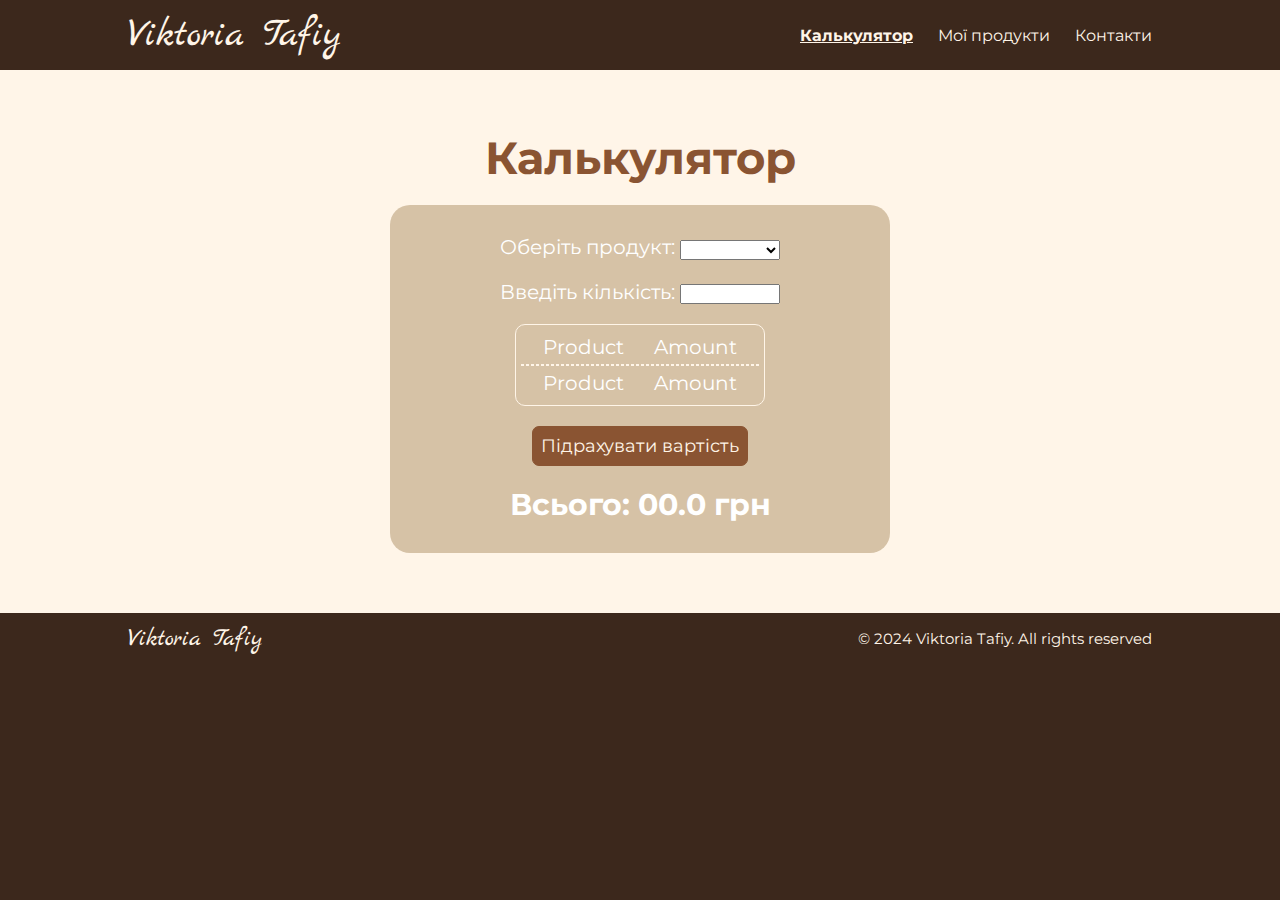
==== index.html @ bf090b81 "0.7" ====
<!DOCTYPE html>
<html lang="uk">

<head>
    <meta charset="UTF-8">
    <meta http-equiv="X-UA-Compatible" content="IE=edge">
    <meta name="viewport" content="width=device-width, initial-scale=1.0">
    <link rel="shortcut icon" type="image/x-icon" href="./assets/svg/cake-icon.svg" />
    <link rel="stylesheet" href="./assets/fonts/font.css">
    <link rel="stylesheet" href="./assets/css/media.css">
    <link rel="stylesheet" href="./assets/css/index.css">
    <title>Cake Calculator</title>
</head>

<!-- Style a from button -->

<body>
    <header class="header">
        <div class="container">
            <a class="header__logo" href="./index.html">Viktoria Tafiy</a>
            <nav class="nav">
                <a class="nav__item nav__active" href="./index.html">Калькулятор</a>
                <a class="nav__item" href="./pages/products.html">Мої продукти</a>
                <a class="nav__item" href="./pages/contacts.html">Контакти</a>
            </nav>
        </div>
    </header>
    <section class="calculator">
        <div class="container">
            <h1>Калькулятор</h1>
            <div class="calculator__form__wrapper">
                <form class="calculator__form">
                    <label>
                        <span>Оберіть продукт:</span>
                        <select></select>
                    </label>
                    <label>
                        Введіть кількість:
                        <input type="tel">
                        <span></span>
                    </label>
                    <div class="calculator__products">
                        <div class="calculator__product">
                            <span>Product</span>
                            <span>Amount</span>
                        </div>
                        <hr>
                        <div class="calculator__product">
                            <span>Product</span>
                            <span>Amount</span>
                        </div>
                    </div>
                    <button class="calculator__form__button">Підрахувати вартість</button>
                    <div class="calculator__total">
                        <span>Всього:&nbsp</span><span>00.0 грн</span>
                    </div>
                </form>
            </div>
        </div>
    </section>
    <footer class="footer">
        <div class="container">
            <a class="footer__logo" href="./index.html">Viktoria Tafiy</a>
            <span class="footer__rights">© 2024 Viktoria Tafiy. All rights reserved</span>
        </div>
    </footer>
</body>

</html>
---- assets/fonts/font.css ----
@font-face {
  font-family: "Montserrat";
  src: url("./Montserrat-Regular.woff2") format("woff2");
  font-weight: 400;
}

@font-face {
  font-family: "Montserrat";
  src: url("./Montserrat-Bold.woff2") format("woff2");
  font-weight: 700;
}

@font-face {
  font-family: "Marck Script";
  src: url("./MarckScript-Regular.woff2") format("woff2");
  font-weight: 400;
}
---- assets/css/media.css ----
@media (min-width: 602px) {
  /* header.css */
  .container {
    max-width: var(--container-desktop);
  }
  .header {
    padding: 10px 0;
  }
  .header .nav {
    display: flex;
  }
  .header__logo {
    font-size: 40px;
  }
  .header .container {
    justify-content: space-between;
  }

  /* footer.css */
  .footer {
    padding: 10px 0;
  }
  .footer__logo {
    font-size: 25px;
  }
  .footer__rights {
    font-size: 15px;
  }

  /* index.css */
  .calculator .container {
    padding: 60px 0;
  }
  .calculator h1 {
    font-size: 45px;
  }
  .calculator__form__wrapper {
    max-width: 500px;
    padding: 30px;
  }
  .calculator__form__wrapper label {
    font-size: 20px;
  }
  .calculator__form {
    gap: 20px;
  }
  .calculator__form__wrapper select,
  .calculator__form__wrapper input {
    height: 20px;
  }
  .calculator__products {
    min-width: 250px;
    font-size: 20px;
  }
  .calculator__form__button {
    font-size: 18px;
    padding: 8px;
  }
  .calculator__total {
    font-size: 30px;
  }
}

@media (max-width: 602px) {
  /* header */
  .container {
    max-width: var(--container-mobile);
  }
  .header {
    padding: 7px 0;
  }
  .header .nav {
    display: none;
  }
  .header__logo {
    font-size: 30px;
  }
  .header .container {
    justify-content: center;
  }

  /* footer.css */
  .footer {
    padding: 8px 0;
  }
  .footer .container {
    flex-direction: column;
    gap: 10px;
  }
  .footer__logo {
    font-size: 20px;
  }
  .footer__rights {
    font-size: 10px;
  }

  /* index.css */
  .calculator .container {
    padding: 50px 0;
  }
  .calculator__form__wrapper {
    max-width: 350px;
    padding: 20px 15px;
  }
  .calculator h1 {
    font-size: 30px;
  }
  .calculator__form__wrapper label {
    font-size: 15px;
  }
  .calculator__form {
    gap: 15px;
  }
  .calculator__products {
    min-width: 200px;
    font-size: 15px;
  }
  .calculator__form__button {
    font-size: 13px;
  }
  .calculator__total {
    font-size: 20px;
  }
}
---- assets/css/index.css ----
@import url(./basic.css);
@import url(./header.css);
@import url(./footer.css);

.calculator .container {
  display: flex;
  flex-direction: column;
  align-items: center;
  gap: 20px;
}

.calculator__form__wrapper {
  background-color: var(--color-dark-beige);
  width: 100%;
  color: var(--color-white);
  border-radius: 20px;
}

.calculator__form {
  display: flex;
  flex-direction: column;
  align-items: center;
}

.calculator__form__wrapper select,
.calculator__form__wrapper input {
  width: 100px;
}

.calculator__products {
  border: 1px solid var(--color-beige);
  border-radius: 10px;
  padding: 5px;
}

.calculator__product {
  width: 100%;
  display: flex;
  justify-content: center;
  gap: 30px;
  margin: 5px 0;
}

.calculator__form__button {
  color: var(--color-beige);
  background-color: var(--color-milk-brown);
  padding: 8px;
  border: 1px solid var(--color-milk-brown);
  border-radius: 7px;
  transition: .1s linear;
}

.calculator__form__button:hover,
.calculator__form__button:active {
  color: var(--color-milk-brown);
  background-color: var(--color-beige);
}

.calculator__total {
  font-weight: var(--txt-bold);
}
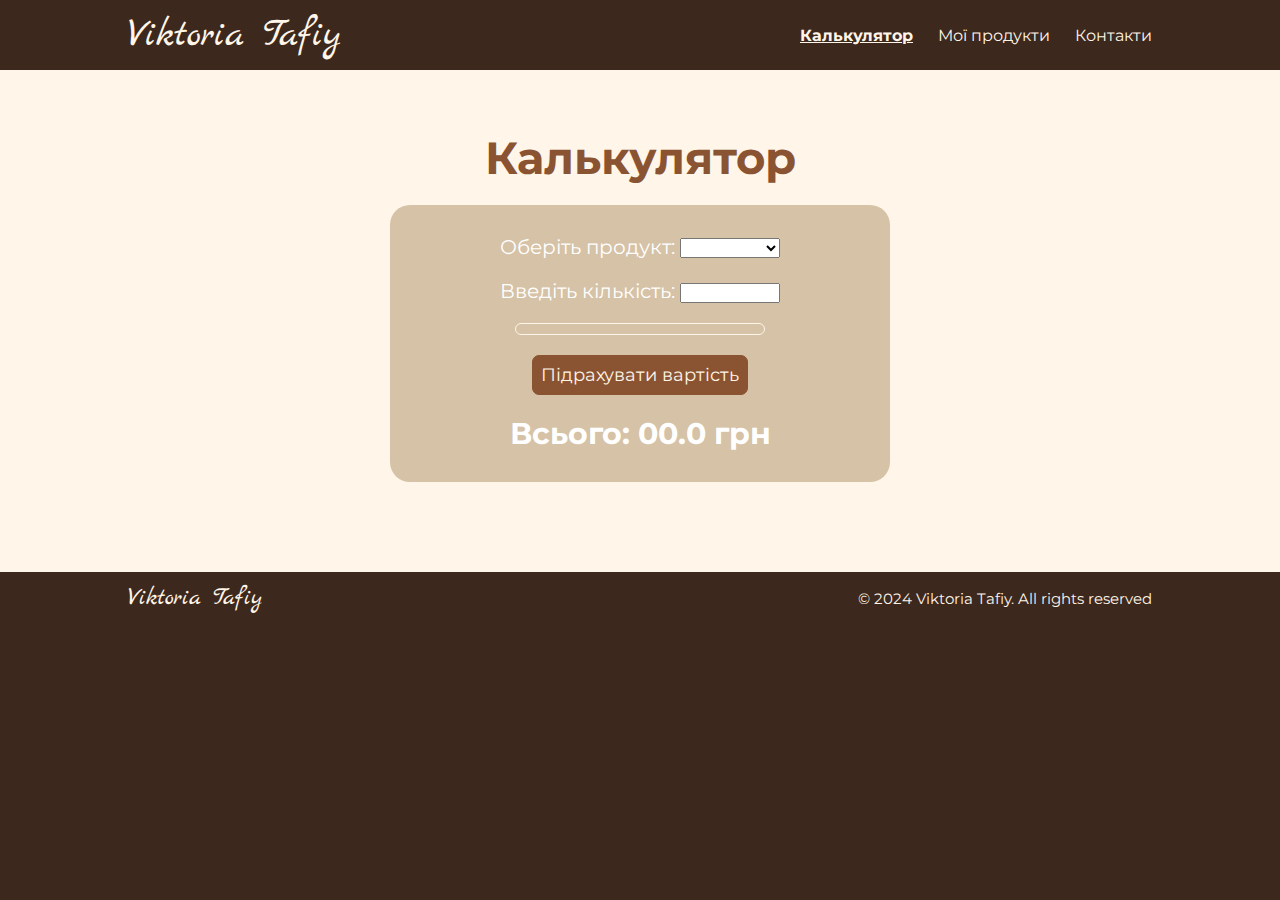
==== commit 00263a89: "0.8" ====
--- a/index.html
+++ b/index.html
@@ -40,6 +40,11 @@
                         <span></span>
                     </label>
                     <div class="calculator__products">
+                        <!-- <div class="calculator__product">
+                            <span>Product</span>
+                            <span>Amount</span>
+                        </div>
+                        <hr>
                         <div class="calculator__product">
                             <span>Product</span>
                             <span>Amount</span>
@@ -49,6 +54,21 @@
                             <span>Product</span>
                             <span>Amount</span>
                         </div>
+                        <hr>
+                        <div class="calculator__product">
+                            <span>Product</span>
+                            <span>Amount</span>
+                        </div>
+                        <hr>
+                        <div class="calculator__product">
+                            <span>Product</span>
+                            <span>Amount</span>
+                        </div>
+                        <hr>
+                        <div class="calculator__product">
+                            <span>Product</span>
+                            <span>Amount</span>
+                        </div> -->
                     </div>
                     <button class="calculator__form__button">Підрахувати вартість</button>
                     <div class="calculator__total">
--- a/assets/css/media.css
+++ b/assets/css/media.css
@@ -15,7 +15,7 @@
   .header .container {
     justify-content: space-between;
   }
-
+/* Подвинуть футер */
   /* footer.css */
   .footer {
     padding: 10px 0;
@@ -29,7 +29,7 @@
 
   /* index.css */
   .calculator .container {
-    padding: 60px 0;
+    padding-top: 60px;
   }
   .calculator h1 {
     font-size: 45px;
@@ -73,7 +73,7 @@
     display: none;
   }
   .header__logo {
-    font-size: 30px;
+    font-size: 35px;
   }
   .header .container {
     justify-content: center;
@@ -96,7 +96,7 @@
 
   /* index.css */
   .calculator .container {
-    padding: 50px 0;
+    padding-top: 50px;
   }
   .calculator__form__wrapper {
     max-width: 350px;
--- a/assets/css/index.css
+++ b/assets/css/index.css
@@ -7,6 +7,7 @@
   flex-direction: column;
   align-items: center;
   gap: 20px;
+  padding-bottom: 90px;
 }
 
 .calculator__form__wrapper {
@@ -25,6 +26,7 @@
 .calculator__form__wrapper select,
 .calculator__form__wrapper input {
   width: 100px;
+  padding: 2px
 }
 
 .calculator__products {
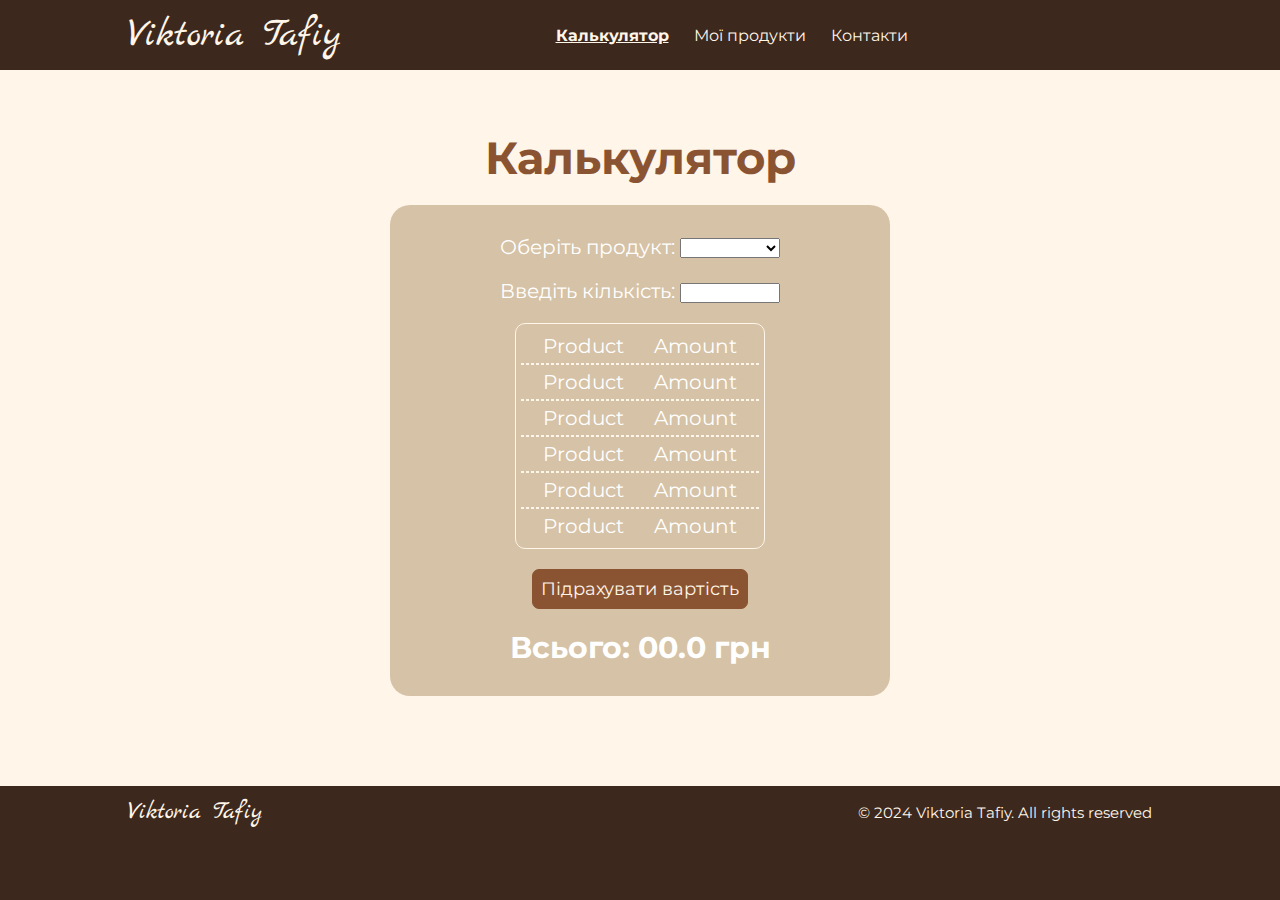
==== commit 6835000c: "0.9" ====
--- a/index.html
+++ b/index.html
@@ -12,8 +12,6 @@
     <title>Cake Calculator</title>
 </head>
 
-<!-- Style a from button -->
-
 <body>
     <header class="header">
         <div class="container">
@@ -23,6 +21,15 @@
                 <a class="nav__item" href="./pages/products.html">Мої продукти</a>
                 <a class="nav__item" href="./pages/contacts.html">Контакти</a>
             </nav>
+            <input class="burger__check" type="checkbox">
+            <div class="burger__menu" id="burgerMenu">
+                <span></span><span></span><span></span>
+            </div>
+            <div class="popup__nav">
+                <a class="nav__item nav__active" href="./index.html">Калькулятор</a>
+                <a class="nav__item" href="./pages/products.html">Мої продукти</a>
+                <a class="nav__item" href="./pages/contacts.html">Контакти</a>
+            </div>
         </div>
     </header>
     <section class="calculator">
@@ -40,7 +47,7 @@
                         <span></span>
                     </label>
                     <div class="calculator__products">
-                        <!-- <div class="calculator__product">
+                        <div class="calculator__product">
                             <span>Product</span>
                             <span>Amount</span>
                         </div>
@@ -68,7 +75,7 @@
                         <div class="calculator__product">
                             <span>Product</span>
                             <span>Amount</span>
-                        </div> -->
+                        </div>
                     </div>
                     <button class="calculator__form__button">Підрахувати вартість</button>
                     <div class="calculator__total">
@@ -84,6 +91,8 @@
             <span class="footer__rights">© 2024 Viktoria Tafiy. All rights reserved</span>
         </div>
     </footer>
+
+    <script src="./script/burgerMenu.js"></script>
 </body>
 
 </html>--- a/assets/css/media.css
+++ b/assets/css/media.css
@@ -1,5 +1,5 @@
 @media (min-width: 602px) {
-  /* header.css */
+  /*--------------------header.css-------------------- */
   .container {
     max-width: var(--container-desktop);
   }
@@ -15,8 +15,14 @@
   .header .container {
     justify-content: space-between;
   }
-/* Подвинуть футер */
-  /* footer.css */
+  .burger__menu {
+    display: none;
+  }
+  .header .popup__nav {
+    display: none;
+  }
+
+  /*--------------------footer.css-------------------- */
   .footer {
     padding: 10px 0;
   }
@@ -27,7 +33,7 @@
     font-size: 15px;
   }
 
-  /* index.css */
+  /*--------------------index.css-------------------- */
   .calculator .container {
     padding-top: 60px;
   }
@@ -61,13 +67,39 @@
   }
 }
 
+/*--------------------products.css-------------------- */
+.my__products h1 {
+  font-size: 45px;
+}
+.my__products__table {
+  font-size: 20px;
+  width: fit-content;
+}
+.my__products__table button {
+  font-size: 15px;
+  padding: 10px 0;
+}
+
+/*--------------------contacts.css-------------------- */
+.contacts h1 {
+  font-size: 45px;
+}
+.contacts .container {
+  padding: 60px 0;
+  font-size: 16px;
+}
+
+
 @media (max-width: 602px) {
-  /* header */
+  /*--------------------header.css-------------------- */
   .container {
     max-width: var(--container-mobile);
   }
   .header {
     padding: 7px 0;
+  }
+  .burger__menu ~ .popup__nav {
+    display: none;
   }
   .header .nav {
     display: none;
@@ -78,8 +110,20 @@
   .header .container {
     justify-content: center;
   }
+  .burger__menu {
+    display: flex;
+    position: absolute;
+    right: 25px;
+  }
+  .burger__check {
+    position: absolute;
+    right: 25px;
+  }
+  .burger__menu.active ~ .popup__nav {
+    display: flex;
+  }
 
-  /* footer.css */
+  /*--------------------footer.css-------------------- */
   .footer {
     padding: 8px 0;
   }
@@ -94,7 +138,7 @@
     font-size: 10px;
   }
 
-  /* index.css */
+  /*--------------------index.css-------------------- */
   .calculator .container {
     padding-top: 50px;
   }
@@ -103,7 +147,7 @@
     padding: 20px 15px;
   }
   .calculator h1 {
-    font-size: 30px;
+    font-size: 24px;
   }
   .calculator__form__wrapper label {
     font-size: 15px;
@@ -122,3 +166,29 @@
     font-size: 20px;
   }
 }
+
+/*--------------------products.css-------------------- */
+.my__products .container {
+  padding-top: 50px;
+}
+.my__products h1 {
+  font-size: 24px;
+}
+.my__products__table {
+  font-size: 13px;
+  width: fit-content;
+  max-width: 350px;
+}
+.my__products__table button {
+  font-size: 13px;
+  padding: 8px 0;
+}
+
+/*--------------------contacts.css-------------------- */
+.contacts h1 {
+  font-size: 24px;
+}
+.contacts .container {
+  padding: 50px 15px 60px 15px;
+  font-size: 16px;
+}--- a/assets/css/index.css
+++ b/assets/css/index.css
@@ -26,7 +26,7 @@
 .calculator__form__wrapper select,
 .calculator__form__wrapper input {
   width: 100px;
-  padding: 2px
+  padding: 2px;
 }
 
 .calculator__products {
@@ -49,7 +49,7 @@
   padding: 8px;
   border: 1px solid var(--color-milk-brown);
   border-radius: 7px;
-  transition: .1s linear;
+  transition: 0.1s linear;
 }
 
 .calculator__form__button:hover,
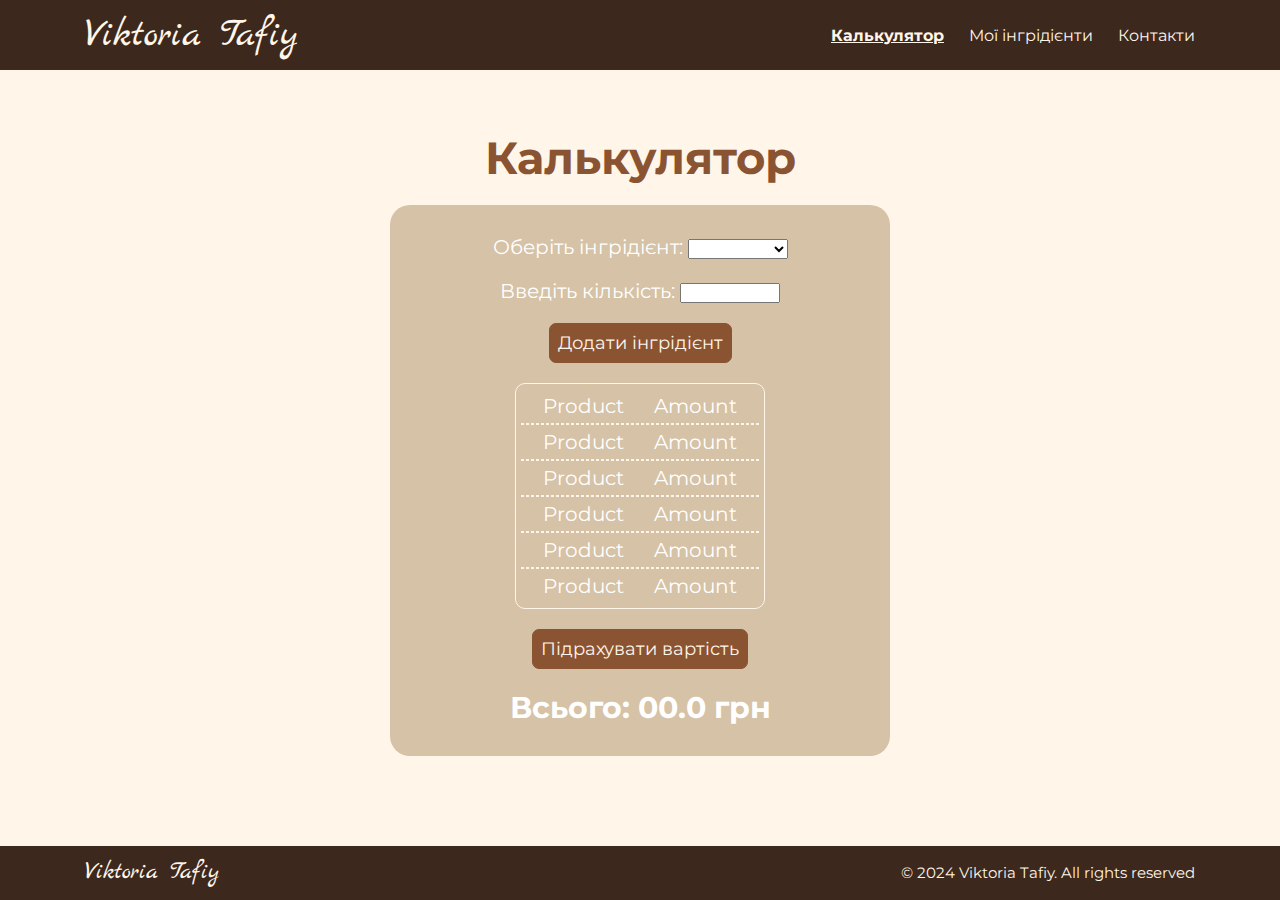
==== commit 09f11d78: "1.0" ====
--- a/index.html
+++ b/index.html
@@ -18,7 +18,7 @@
             <a class="header__logo" href="./index.html">Viktoria Tafiy</a>
             <nav class="nav">
                 <a class="nav__item nav__active" href="./index.html">Калькулятор</a>
-                <a class="nav__item" href="./pages/products.html">Мої продукти</a>
+                <a class="nav__item" href="./pages/products.html">Мої інгрідієнти</a>
                 <a class="nav__item" href="./pages/contacts.html">Контакти</a>
             </nav>
             <input class="burger__check" type="checkbox">
@@ -27,7 +27,7 @@
             </div>
             <div class="popup__nav">
                 <a class="nav__item nav__active" href="./index.html">Калькулятор</a>
-                <a class="nav__item" href="./pages/products.html">Мої продукти</a>
+                <a class="nav__item" href="./pages/products.html">Мої інгрідієнти</a>
                 <a class="nav__item" href="./pages/contacts.html">Контакти</a>
             </div>
         </div>
@@ -38,7 +38,7 @@
             <div class="calculator__form__wrapper">
                 <form class="calculator__form">
                     <label>
-                        <span>Оберіть продукт:</span>
+                        <span>Оберіть інгрідієнт:</span>
                         <select></select>
                     </label>
                     <label>
@@ -46,6 +46,7 @@
                         <input type="tel">
                         <span></span>
                     </label>
+                    <button class="calculator__button">Додати інгрідієнт</button>
                     <div class="calculator__products">
                         <div class="calculator__product">
                             <span>Product</span>
@@ -77,7 +78,7 @@
                             <span>Amount</span>
                         </div>
                     </div>
-                    <button class="calculator__form__button">Підрахувати вартість</button>
+                    <button class="calculator__button">Підрахувати вартість</button>
                     <div class="calculator__total">
                         <span>Всього:&nbsp</span><span>00.0 грн</span>
                     </div>
--- a/assets/css/media.css
+++ b/assets/css/media.css
@@ -1,4 +1,4 @@
-@media (min-width: 602px) {
+@media (min-width: 670px) {
   /*--------------------header.css-------------------- */
   .container {
     max-width: var(--container-desktop);
@@ -14,11 +14,15 @@
   }
   .header .container {
     justify-content: space-between;
+    padding: 0 35px;
   }
   .burger__menu {
     display: none;
   }
   .header .popup__nav {
+    display: none;
+  }
+  .burger__check {
     display: none;
   }
 
@@ -26,6 +30,9 @@
   .footer {
     padding: 10px 0;
   }
+  .footer .container {
+    padding: 0 35px;
+  }
   .footer__logo {
     font-size: 25px;
   }
@@ -58,39 +65,54 @@
     min-width: 250px;
     font-size: 20px;
   }
-  .calculator__form__button {
+  .calculator__button {
     font-size: 18px;
     padding: 8px;
   }
   .calculator__total {
     font-size: 30px;
   }
+  /*--------------------products.css-------------------- */
+  .my__products h1 {
+    font-size: 45px;
+  }
+  .my__products__table {
+    font-size: 20px;
+    width: fit-content;
+  }
+  .my__products__table button {
+    font-size: 15px;
+    padding: 10px 0;
+  }
+  .my__products__form__wrapper {
+    max-width: 500px;
+    padding: 30px;
+  }
+  .my__products__form__wrapper label {
+    font-size: 20px;
+  }
+  .my__products__form {
+    gap: 20px;
+  }
+  .my__products__form__wrapper select,
+  .my__products__form__wrapper input {
+    height: 20px;
+  }
+  .my__products__form__button {
+    font-size: 18px;
+  }
+
+  /*--------------------contacts.css-------------------- */
+  .contacts h1 {
+    font-size: 45px;
+  }
+  .contacts .container {
+    padding: 60px 0;
+    font-size: 16px;
+  }
 }
 
-/*--------------------products.css-------------------- */
-.my__products h1 {
-  font-size: 45px;
-}
-.my__products__table {
-  font-size: 20px;
-  width: fit-content;
-}
-.my__products__table button {
-  font-size: 15px;
-  padding: 10px 0;
-}
-
-/*--------------------contacts.css-------------------- */
-.contacts h1 {
-  font-size: 45px;
-}
-.contacts .container {
-  padding: 60px 0;
-  font-size: 16px;
-}
-
-
-@media (max-width: 602px) {
+@media (max-width: 670px) {
   /*--------------------header.css-------------------- */
   .container {
     max-width: var(--container-mobile);
@@ -122,6 +144,9 @@
   .burger__menu.active ~ .popup__nav {
     display: flex;
   }
+  .burger__check {
+    display: initial;
+  }
 
   /*--------------------footer.css-------------------- */
   .footer {
@@ -142,13 +167,13 @@
   .calculator .container {
     padding-top: 50px;
   }
+  .calculator h1 {
+    font-size: 24px;
+  }
   .calculator__form__wrapper {
     max-width: 350px;
     padding: 20px 15px;
   }
-  .calculator h1 {
-    font-size: 24px;
-  }
   .calculator__form__wrapper label {
     font-size: 15px;
   }
@@ -159,36 +184,48 @@
     min-width: 200px;
     font-size: 15px;
   }
-  .calculator__form__button {
+  .calculator__button {
     font-size: 13px;
   }
   .calculator__total {
     font-size: 20px;
   }
+  /*--------------------products.css-------------------- */
+  .my__products .container {
+    padding-top: 50px;
+  }
+  .my__products h1 {
+    font-size: 24px;
+  }
+  .my__products__table {
+    font-size: 13px;
+    width: fit-content;
+    max-width: 350px;
+  }
+  .my__products__table button {
+    font-size: 13px;
+    padding: 8px 0;
+  }
+  .my__products__form__wrapper {
+    max-width: 350px;
+    padding: 20px 15px;
+  }
+  .my__products__form__wrapper label {
+    font-size: 15px;
+  }
+  .my__products__form {
+    gap: 15px;
+  }
+  .my__products__form__button {
+    font-size: 15px;
+  }
+
+  /*--------------------contacts.css-------------------- */
+  .contacts h1 {
+    font-size: 24px;
+  }
+  .contacts .container {
+    padding: 50px 15px 60px 15px;
+    font-size: 16px;
+  }
 }
-
-/*--------------------products.css-------------------- */
-.my__products .container {
-  padding-top: 50px;
-}
-.my__products h1 {
-  font-size: 24px;
-}
-.my__products__table {
-  font-size: 13px;
-  width: fit-content;
-  max-width: 350px;
-}
-.my__products__table button {
-  font-size: 13px;
-  padding: 8px 0;
-}
-
-/*--------------------contacts.css-------------------- */
-.contacts h1 {
-  font-size: 24px;
-}
-.contacts .container {
-  padding: 50px 15px 60px 15px;
-  font-size: 16px;
-}--- a/assets/css/index.css
+++ b/assets/css/index.css
@@ -26,7 +26,7 @@
 .calculator__form__wrapper select,
 .calculator__form__wrapper input {
   width: 100px;
-  padding: 2px;
+  padding: 0 2px;
 }
 
 .calculator__products {
@@ -43,7 +43,7 @@
   margin: 5px 0;
 }
 
-.calculator__form__button {
+.calculator__button {
   color: var(--color-beige);
   background-color: var(--color-milk-brown);
   padding: 8px;
@@ -52,8 +52,8 @@
   transition: 0.1s linear;
 }
 
-.calculator__form__button:hover,
-.calculator__form__button:active {
+.calculator__button:hover,
+.calculator__button:active {
   color: var(--color-milk-brown);
   background-color: var(--color-beige);
 }
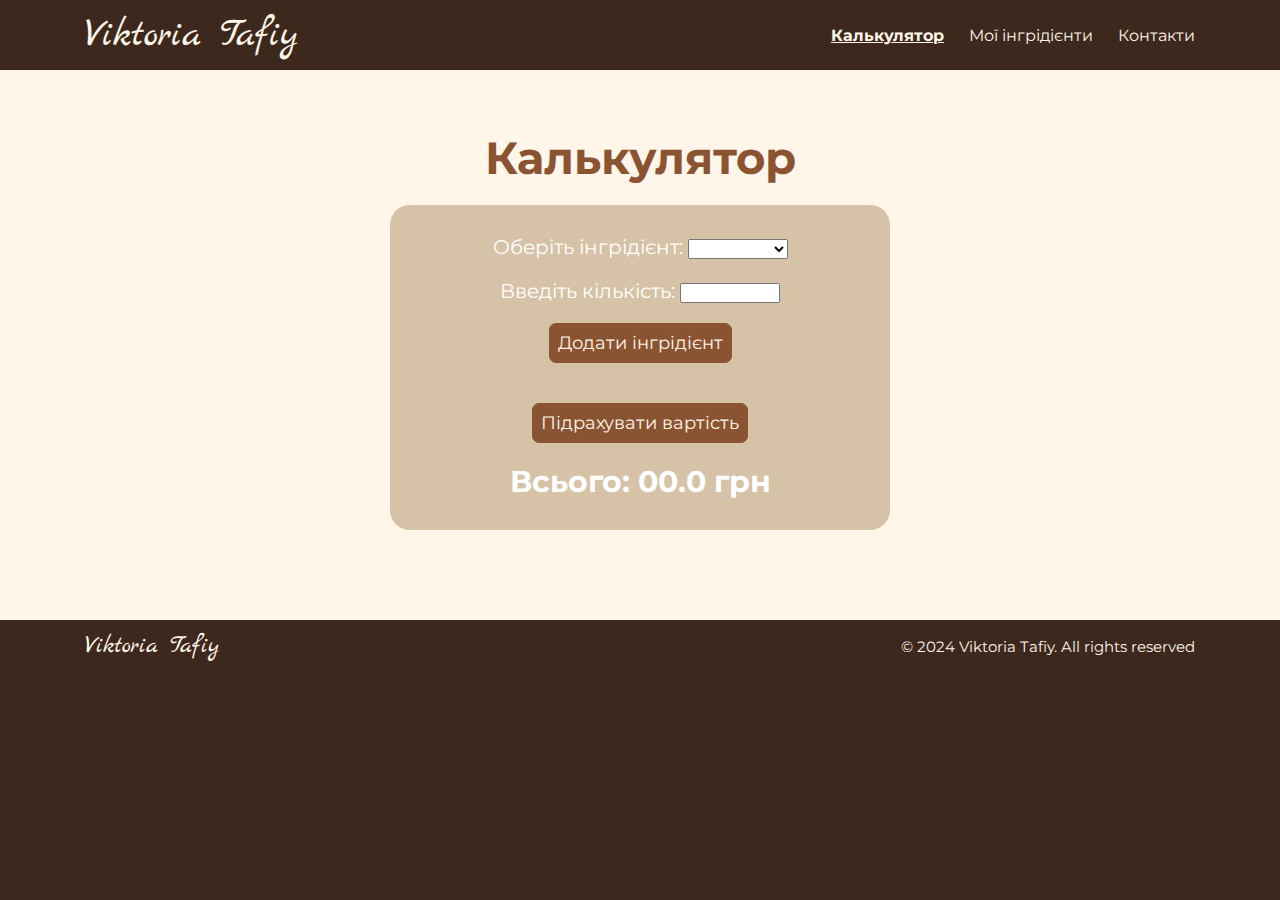
==== commit 1faea069: "1.1" ====
--- a/index.html
+++ b/index.html
@@ -36,51 +36,23 @@
         <div class="container">
             <h1>Калькулятор</h1>
             <div class="calculator__form__wrapper">
-                <form class="calculator__form">
+                <form class="calculator__form" id="calculatorForm">
                     <label>
                         <span>Оберіть інгрідієнт:</span>
-                        <select></select>
+                        <select name="name" id="productsSelect">
+                            <option disabled selected></option>
+                        </select>
                     </label>
                     <label>
                         Введіть кількість:
-                        <input type="tel">
-                        <span></span>
+                        <input type="tel" name="amount">
+                        <span id="productType"></span>
                     </label>
-                    <button class="calculator__button">Додати інгрідієнт</button>
-                    <div class="calculator__products">
-                        <div class="calculator__product">
-                            <span>Product</span>
-                            <span>Amount</span>
-                        </div>
-                        <hr>
-                        <div class="calculator__product">
-                            <span>Product</span>
-                            <span>Amount</span>
-                        </div>
-                        <hr>
-                        <div class="calculator__product">
-                            <span>Product</span>
-                            <span>Amount</span>
-                        </div>
-                        <hr>
-                        <div class="calculator__product">
-                            <span>Product</span>
-                            <span>Amount</span>
-                        </div>
-                        <hr>
-                        <div class="calculator__product">
-                            <span>Product</span>
-                            <span>Amount</span>
-                        </div>
-                        <hr>
-                        <div class="calculator__product">
-                            <span>Product</span>
-                            <span>Amount</span>
-                        </div>
-                    </div>
-                    <button class="calculator__button">Підрахувати вартість</button>
+                    <button class="calculator__button" type="submit">Додати інгрідієнт</button>
+                    <div id="calculatorProductsWrapper"></div>
+                    <button class="calculator__button" id="calculateButton">Підрахувати вартість</button>
                     <div class="calculator__total">
-                        <span>Всього:&nbsp</span><span>00.0 грн</span>
+                        <span>Всього:&nbsp</span><span id="total">00.0 грн</span>
                     </div>
                 </form>
             </div>
@@ -94,6 +66,7 @@
     </footer>
 
     <script src="./script/burgerMenu.js"></script>
+    <script src="./script/calculator.js"></script>
 </body>
 
 </html>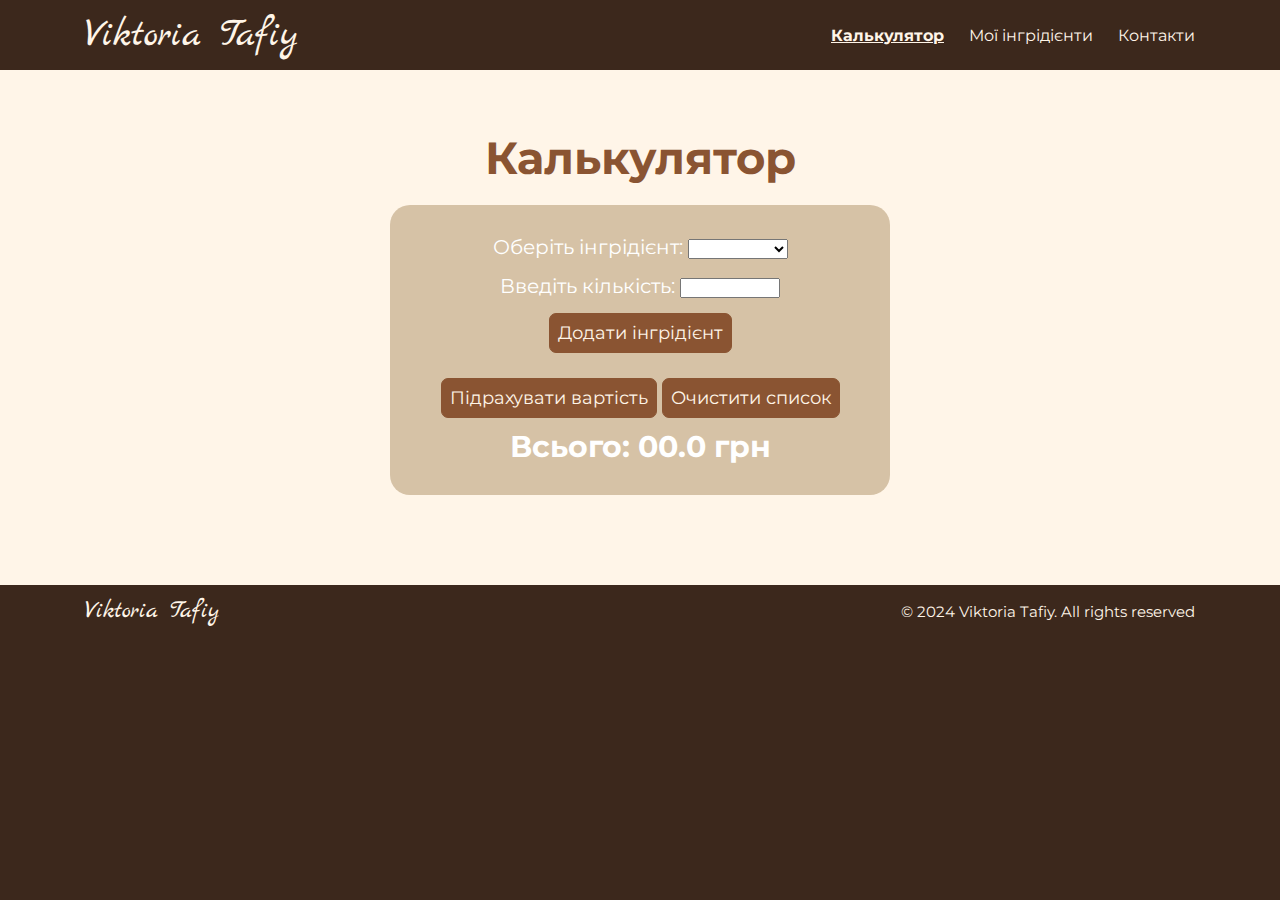
==== commit 6b9944fb: "1.2" ====
--- a/index.html
+++ b/index.html
@@ -49,12 +49,15 @@
                         <span id="productType"></span>
                     </label>
                     <button class="calculator__button" type="submit">Додати інгрідієнт</button>
+                    <span class="exists__alert" id="productExists">*Такий інгрідієнт не може бути додан або вже
+                        додан.</span>
                     <div id="calculatorProductsWrapper"></div>
-                    <button class="calculator__button" id="calculateButton">Підрахувати вартість</button>
-                    <div class="calculator__total">
-                        <span>Всього:&nbsp</span><span id="total">00.0 грн</span>
-                    </div>
                 </form>
+                <div class="calculator__buttons__wrapper"><button class="calculator__button" id="calculateButton">Підрахувати вартість</button><button
+                        class="calculator__button" id="clearButton">Очистити список</button></div>
+                <div class="calculator__total">
+                    <span>Всього:&nbsp</span><span id="total">00.0 грн</span>
+                </div>
             </div>
         </div>
     </section>
--- a/assets/css/media.css
+++ b/assets/css/media.css
@@ -54,9 +54,6 @@
   .calculator__form__wrapper label {
     font-size: 20px;
   }
-  .calculator__form {
-    gap: 20px;
-  }
   .calculator__form__wrapper select,
   .calculator__form__wrapper input {
     height: 20px;
@@ -177,9 +174,6 @@
   .calculator__form__wrapper label {
     font-size: 15px;
   }
-  .calculator__form {
-    gap: 15px;
-  }
   .calculator__products {
     min-width: 200px;
     font-size: 15px;
--- a/assets/css/index.css
+++ b/assets/css/index.css
@@ -11,6 +11,10 @@
 }
 
 .calculator__form__wrapper {
+  display: flex;
+  flex-direction: column;
+  align-items: center;
+  gap: 10px;
   background-color: var(--color-dark-beige);
   width: 100%;
   color: var(--color-white);
@@ -21,6 +25,7 @@
   display: flex;
   flex-direction: column;
   align-items: center;
+  gap: 15px;
 }
 
 .calculator__form__wrapper select,
@@ -58,6 +63,11 @@
   background-color: var(--color-beige);
 }
 
+.calculator__buttons__wrapper {
+  display: flex;
+  gap: 5px;
+}
+
 .calculator__total {
   font-weight: var(--txt-bold);
 }
